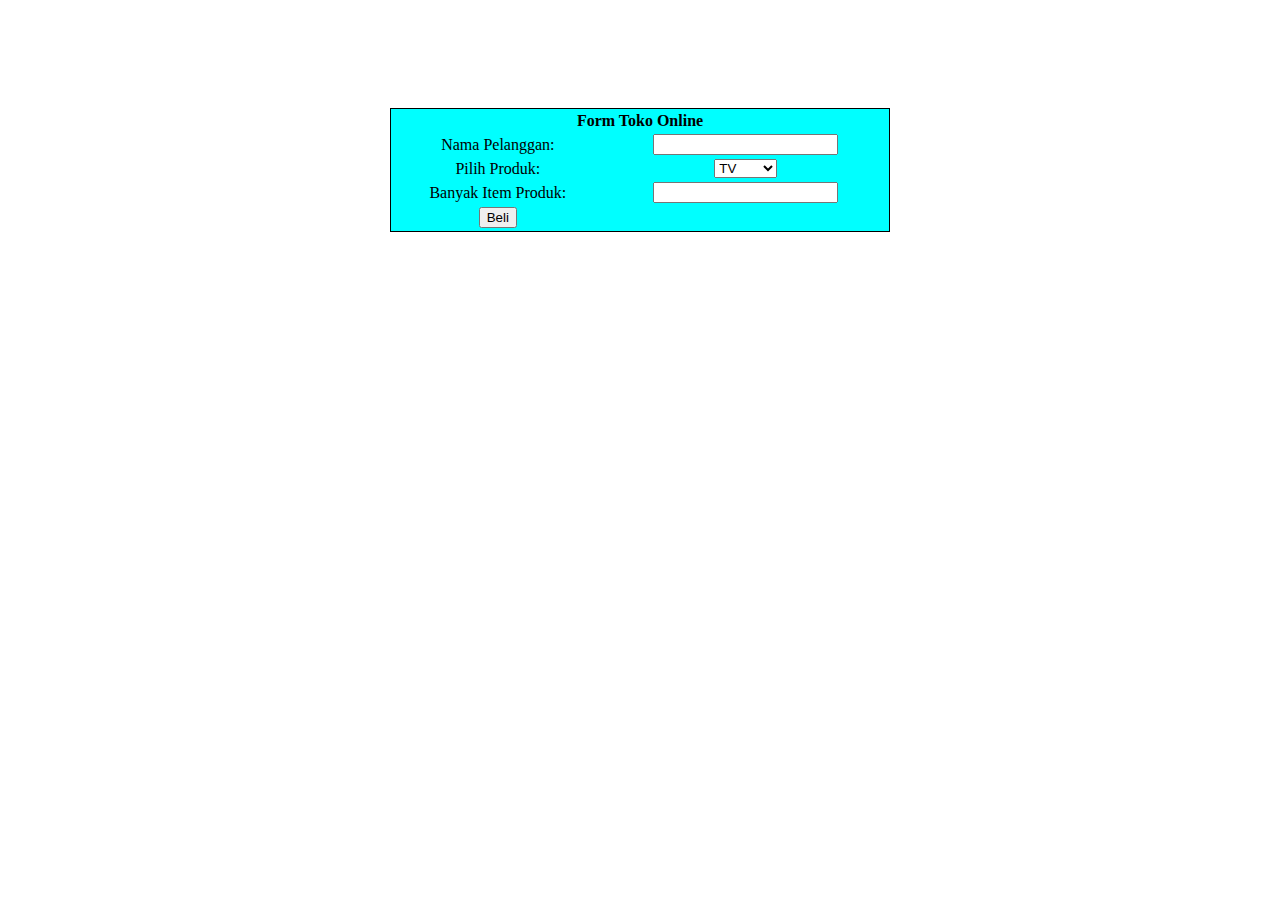
==== index.html @ 0a683afd "tugas 4 js" ====
<!DOCTYPE html>
<html lang="en">
  <head>
    <meta charset="UTF-8" />
    <meta name="viewport" content="width=device-width, initial-scale=1.0" />
    <title>Tugas 4 JavaScript</title>
    <style>
      body {
        display: flex;
        justify-content: center;
        align-items: center;
        padding-top: 100px;
      }
      table {
        border: 20px solid transparent;
      }
    </style>
  </head>
  <body>
    <form id="frm">
      <table style="width: 500px; background-color: aqua; border: 1px solid; text-align: center">
        <tr>
          <th colspan="2">Form Toko Online</th>
        </tr>
        <tr>
          <td><label for="nama">Nama Pelanggan:</label></td>
          <td><input type="text" id="nama" name="nama" /></td>
        </tr>
        <tr>
          <td><label for="produk">Pilih Produk:</label></td>
          <td>
            <select id="produk" name="produk">
              <option value="TV">TV</option>
              <option value="AC">AC</option>
              <option value="Kulkas">Kulkas</option>
            </select>
          </td>
        </tr>
        <tr>
          <td><label for="jumlah">Banyak Item Produk:</label></td>
          <td><input type="number" id="jumlah" name="jumlah" /></td>
        </tr>
        <tr>
          <td><input type="button" value="Beli" id="proses" name="proses" /></td>
        </tr>
      </table>
    </form>
    <script src="index.js"></script>
  </body>
</html>
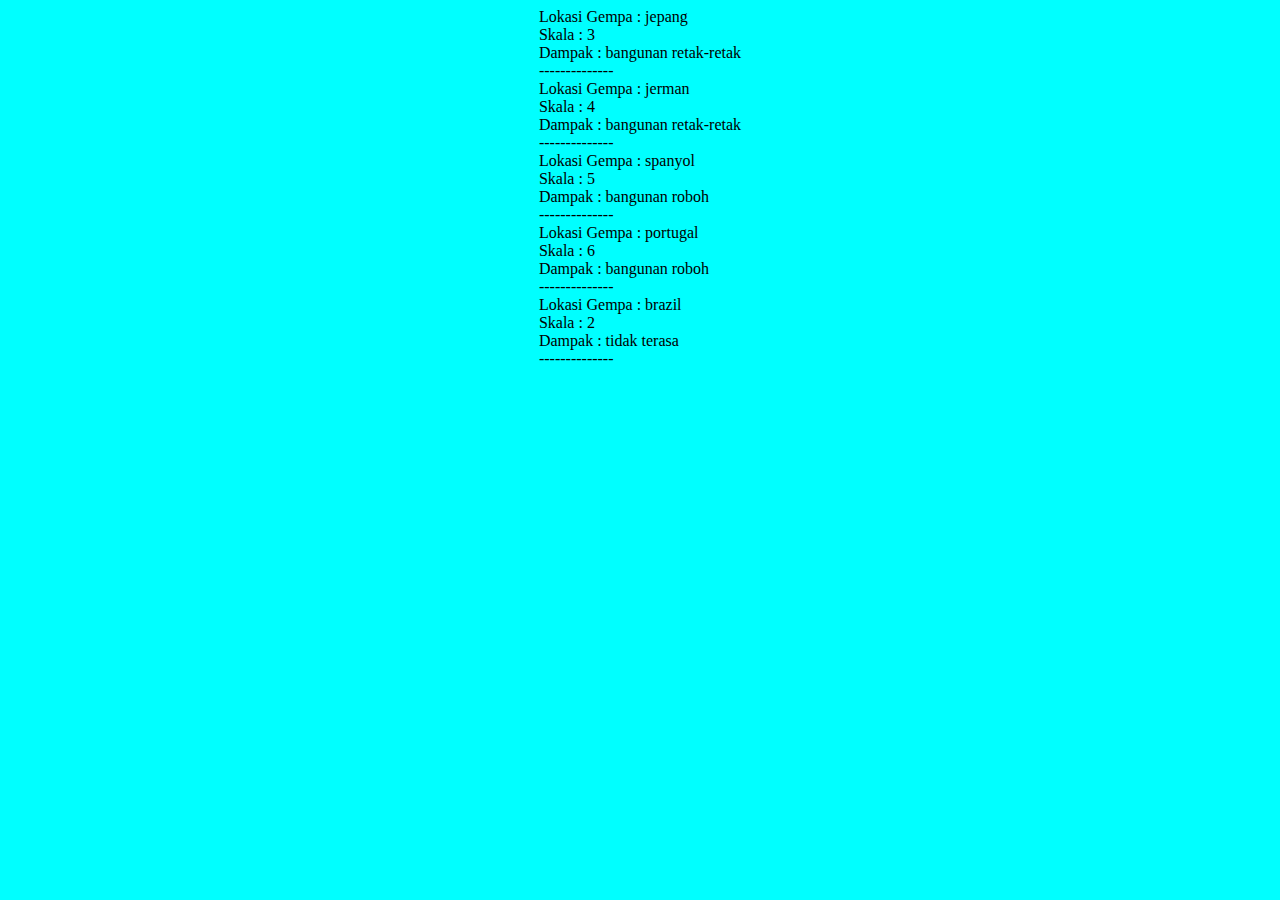
==== commit fb14b819: "tugas 5 js" ====
--- a/index.html
+++ b/index.html
@@ -3,48 +3,54 @@
   <head>
     <meta charset="UTF-8" />
     <meta name="viewport" content="width=device-width, initial-scale=1.0" />
-    <title>Tugas 4 JavaScript</title>
+    <title>Tugas 5 JS</title>
     <style>
       body {
         display: flex;
         justify-content: center;
         align-items: center;
-        padding-top: 100px;
-      }
-      table {
-        border: 20px solid transparent;
+        background-color: aqua;
       }
     </style>
   </head>
   <body>
-    <form id="frm">
-      <table style="width: 500px; background-color: aqua; border: 1px solid; text-align: center">
-        <tr>
-          <th colspan="2">Form Toko Online</th>
-        </tr>
-        <tr>
-          <td><label for="nama">Nama Pelanggan:</label></td>
-          <td><input type="text" id="nama" name="nama" /></td>
-        </tr>
-        <tr>
-          <td><label for="produk">Pilih Produk:</label></td>
-          <td>
-            <select id="produk" name="produk">
-              <option value="TV">TV</option>
-              <option value="AC">AC</option>
-              <option value="Kulkas">Kulkas</option>
-            </select>
-          </td>
-        </tr>
-        <tr>
-          <td><label for="jumlah">Banyak Item Produk:</label></td>
-          <td><input type="number" id="jumlah" name="jumlah" /></td>
-        </tr>
-        <tr>
-          <td><input type="button" value="Beli" id="proses" name="proses" /></td>
-        </tr>
-      </table>
-    </form>
-    <script src="index.js"></script>
+    <script>
+      class gempa {
+        constructor(lokasi, skala) {
+          this.lokasi = lokasi;
+          this.skala = skala;
+        }
+        dampak() {
+          let dampak_a;
+          if (this.skala >= 0 && this.skala <= 2) {
+            dampak_a = 'tidak terasa';
+          } else if (this.skala > 2 && this.skala <= 4) {
+            dampak_a = 'bangunan retak-retak';
+          } else if (this.skala > 4 && this.skala <= 6) {
+            dampak_a = 'bangunan roboh';
+          } else {
+            dampak_a = 'banguna roboh dan berdampak sunami';
+          }
+          document.write('Lokasi Gempa : ', this.lokasi);
+          document.write('<br>Skala : ', this.skala);
+          document.write('<br>Dampak : ', dampak_a);
+          document.write('<br>--------------<br>');
+        }
+      }
+
+      //membuat informasi gempa
+      let gempa1 = new gempa('jepang', 3);
+      let gempa2 = new gempa('jerman', 4);
+      let gempa3 = new gempa('spanyol', 5);
+      let gempa4 = new gempa('portugal', 6);
+      let gempa5 = new gempa('brazil', 2);
+
+      //menggunakan fungsi dampak untuk mencetak
+      gempa1.dampak();
+      gempa2.dampak();
+      gempa3.dampak();
+      gempa4.dampak();
+      gempa5.dampak();
+    </script>
   </body>
 </html>
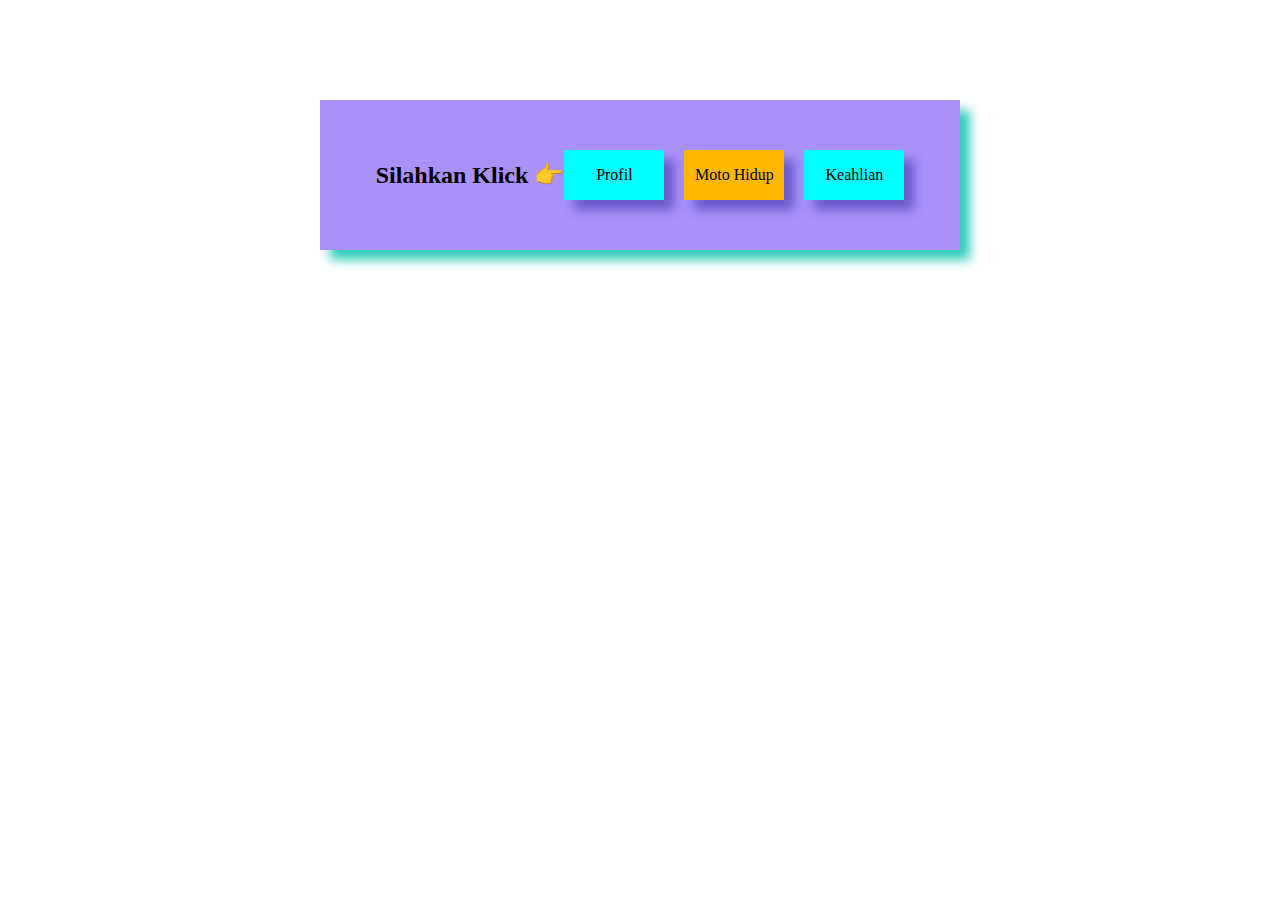
==== commit b4ca9c65: "tugas js 6" ====
--- a/index.html
+++ b/index.html
@@ -3,54 +3,50 @@
   <head>
     <meta charset="UTF-8" />
     <meta name="viewport" content="width=device-width, initial-scale=1.0" />
-    <title>Tugas 5 JS</title>
-    <style>
-      body {
-        display: flex;
-        justify-content: center;
-        align-items: center;
-        background-color: aqua;
-      }
-    </style>
+    <title>Tugas 6 js</title>
+    <link rel="stylesheet" href="style.css" />
+    <script src="js/jquery-3.7.1.min.js"></script>
   </head>
   <body>
+    <div class="col" id="col">
+      <h2>Silahkan Klick 👉</h2>
+      <div class="profil" id="prof">Profil</div>
+      <div class="moto" id="hidup">Moto Hidup</div>
+      <div class="keahlian" id="ahli">Keahlian</div>
+    </div>
+
     <script>
-      class gempa {
-        constructor(lokasi, skala) {
-          this.lokasi = lokasi;
-          this.skala = skala;
-        }
-        dampak() {
-          let dampak_a;
-          if (this.skala >= 0 && this.skala <= 2) {
-            dampak_a = 'tidak terasa';
-          } else if (this.skala > 2 && this.skala <= 4) {
-            dampak_a = 'bangunan retak-retak';
-          } else if (this.skala > 4 && this.skala <= 6) {
-            dampak_a = 'bangunan roboh';
-          } else {
-            dampak_a = 'banguna roboh dan berdampak sunami';
-          }
-          document.write('Lokasi Gempa : ', this.lokasi);
-          document.write('<br>Skala : ', this.skala);
-          document.write('<br>Dampak : ', dampak_a);
-          document.write('<br>--------------<br>');
-        }
-      }
+      // Objek data untuk setiap bidang
+      let profile = { Nama: 'Jaoharil Maknun', Alamat: 'Lombok Timur', Kampus: 'Universitas Teknologi Mataram' };
+      let moto = { Hidup: 'Tidak ada hal yang sia-sia dalam belajar karena ilmu akan bermanfaat pada waktunya' };
+      let keahlian = { Teknologi: 'Masih pemula' };
 
-      //membuat informasi gempa
-      let gempa1 = new gempa('jepang', 3);
-      let gempa2 = new gempa('jerman', 4);
-      let gempa3 = new gempa('spanyol', 5);
-      let gempa4 = new gempa('portugal', 6);
-      let gempa5 = new gempa('brazil', 2);
-
-      //menggunakan fungsi dampak untuk mencetak
-      gempa1.dampak();
-      gempa2.dampak();
-      gempa3.dampak();
-      gempa4.dampak();
-      gempa5.dampak();
+      prof.addEventListener(
+        'click',
+        function (event) {
+          $(this).css(
+            {
+              background: "url('img/joril.jpg')",
+            },
+            alert(' Profile:\nNama: ' + profile.Nama + '\nAlamat: ' + profile.Alamat + '\nKampus: ' + profile.Kampus)
+          );
+        },
+        false
+      );
+      hidup.addEventListener(
+        'click',
+        function (event) {
+          alert(' Moto Hidup:\n' + moto.Hidup);
+        },
+        false
+      );
+      ahli.addEventListener(
+        'click',
+        function (event) {
+          alert('Keahlian:\nTeknologi: ' + keahlian.Teknologi);
+        },
+        false
+      );
     </script>
   </body>
 </html>
--- a/style.css
+++ b/style.css
@@ -0,0 +1,44 @@
+body {
+  margin: 0;
+  padding: 0;
+  display: flex;
+  justify-content: center;
+}
+.col {
+  width: 50%;
+  height: 150px;
+  background-color: #a991f7;
+  display: flex;
+  justify-content: center;
+  align-items: center;
+  margin-top: 100px;
+  box-shadow: 10px 10px 10px #37cdbe;
+}
+.profil {
+  width: 100px;
+  height: 50px;
+  background-color: aqua;
+  display: flex;
+  justify-content: center;
+  align-items: center;
+  box-shadow: 10px 10px 10px slateblue;
+}
+.moto {
+  margin: 20px;
+  width: 100px;
+  height: 50px;
+  background-color: rgb(255, 183, 0);
+  display: flex;
+  justify-content: center;
+  align-items: center;
+  box-shadow: 10px 10px 10px slateblue;
+}
+.keahlian {
+  width: 100px;
+  height: 50px;
+  background-color: aqua;
+  display: flex;
+  justify-content: center;
+  align-items: center;
+  box-shadow: 10px 10px 10px slateblue;
+}
